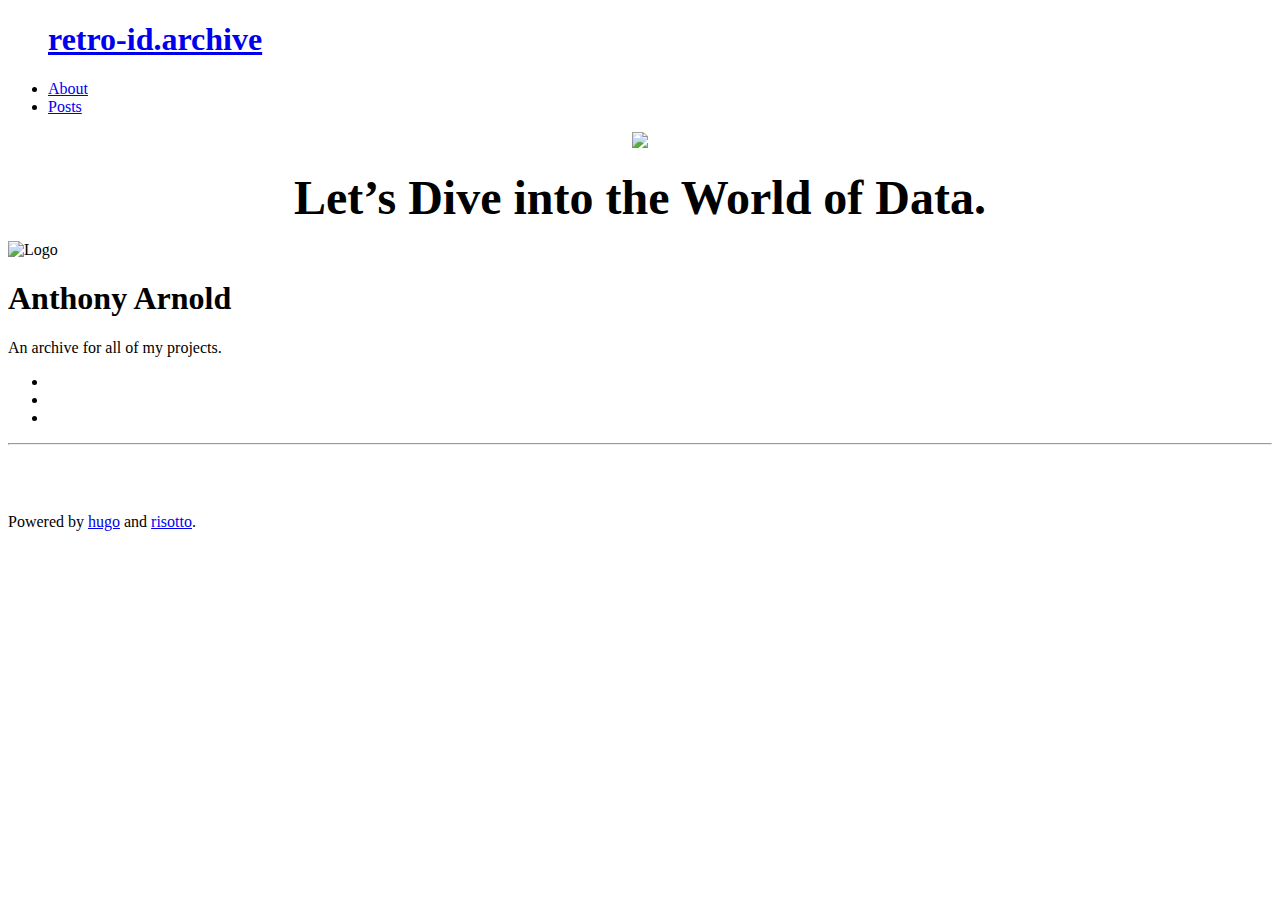
==== index.html @ fadcf189 "Update index.html" ====
<!DOCTYPE html>
<html lang="en">

    <head>
	<meta name="generator" content="Hugo 0.114.1"><title>retro-id.archive</title>
<meta name="description" content="An archive for all of my projects.">

<meta name="viewport" content="width=device-width, initial-scale=1">
<meta charset="UTF-8"/>



<link rel="stylesheet" href="https://cdnjs.cloudflare.com/ajax/libs/font-awesome/6.1.2/css/all.min.css" integrity="sha512-1sCRPdkRXhBV2PBLUdRb4tMg1w2YPf37qatUFeS7zlBy7jJI8Lf4VHwWfZZfpXtYSLy85pkm9GaYVYMfw5BC1A==" crossorigin="anonymous" />


<link rel="stylesheet" href="https://cdnjs.cloudflare.com/ajax/libs/academicons/1.9.1/css/academicons.min.css" integrity="sha512-b1ASx0WHgVFL5ZQhTgiPWX+68KjS38Jk87jg7pe+qC7q9YkEtFq0z7xCglv7qGIs/68d3mAp+StfC8WKC5SSAg==" crossorigin="anonymous" />


<link rel="stylesheet" href="https://arnoldant.github.io/website/css/palettes/tokyo-night-dark.css">
<link rel="stylesheet" href="https://arnoldant.github.io/website/css/risotto.css">
<link rel="stylesheet" href="https://arnoldant.github.io/website/css/custom.css">
</head>

    <body>
        <div class="page">

            <header class="page__header"><nav class="page__nav main-nav">
    <ul>
    <h1 class="page__logo"><a href="https://arnoldant.github.io/website" class="page__logo-inner">retro-id.archive</a></h1>
    
    
    <li class="main-nav__item"><a class="nav-main-item" href="https://arnoldant.github.io/website/about/" title="">About</a></li>
    
    <li class="main-nav__item"><a class="nav-main-item" href="https://arnoldant.github.io/website/posts/" title="Posts">Posts</a></li>
    
    </ul>
</nav>

</header>

            <section class="page__body">
    <p><center><img src="https://arnoldant.github.io/website/fish.png"> </center>  <br>
<center><strong><font size="11">Let&rsquo;s Dive into the World of Data.</font></strong></center></p>
		    


            </section>

            <section class="page__aside">
                <div class="aside__about">
<div class="aside__about">
    <img class="about__logo" src="https://arnoldant.github.io/website/images/IMG_1852.png" alt="Logo">
<h1 class="about__title">Anthony Arnold</h1>
<p class="about__description">An archive for all of my projects.</p>
</div>


<ul class="aside__social-links">
    
    <li>
        <a href="mailto:arnoldanthony310@gmail.com" rel="me" aria-label="Email" title="Email"><i class="fa-solid fa-envelope" aria-hidden="true"></i></a>&nbsp;
    </li>
    
    <li>
        <a href="https://github.com/arnoldant" rel="me" aria-label="GitHub" title="GitHub"><i class="fa-brands fa-github" aria-hidden="true"></i></a>&nbsp;
    </li>
    
    <li>
        <a href="https://public.tableau.com/app/profile/anthony.arnold" rel="me" aria-label="Tableau" title="Tableau"><i class="fa-solid fa-t" aria-hidden="true"></i></a>&nbsp;
    </li>
    
</ul>
</div>
                <hr>
                <div class="aside__content">
                </div>
            </section>

            <footer class="page__footer"><p>
    
    
    
    
    
    
      
    
      
    
    
    
</p>
<br /><br />
<p class="copyright"></p>
<p class="advertisement">Powered by <a href="https://gohugo.io/">hugo</a> and <a href="https://github.com/joeroe/risotto">risotto</a>.</p>
</footer>

        </div>
    </body>

</html>
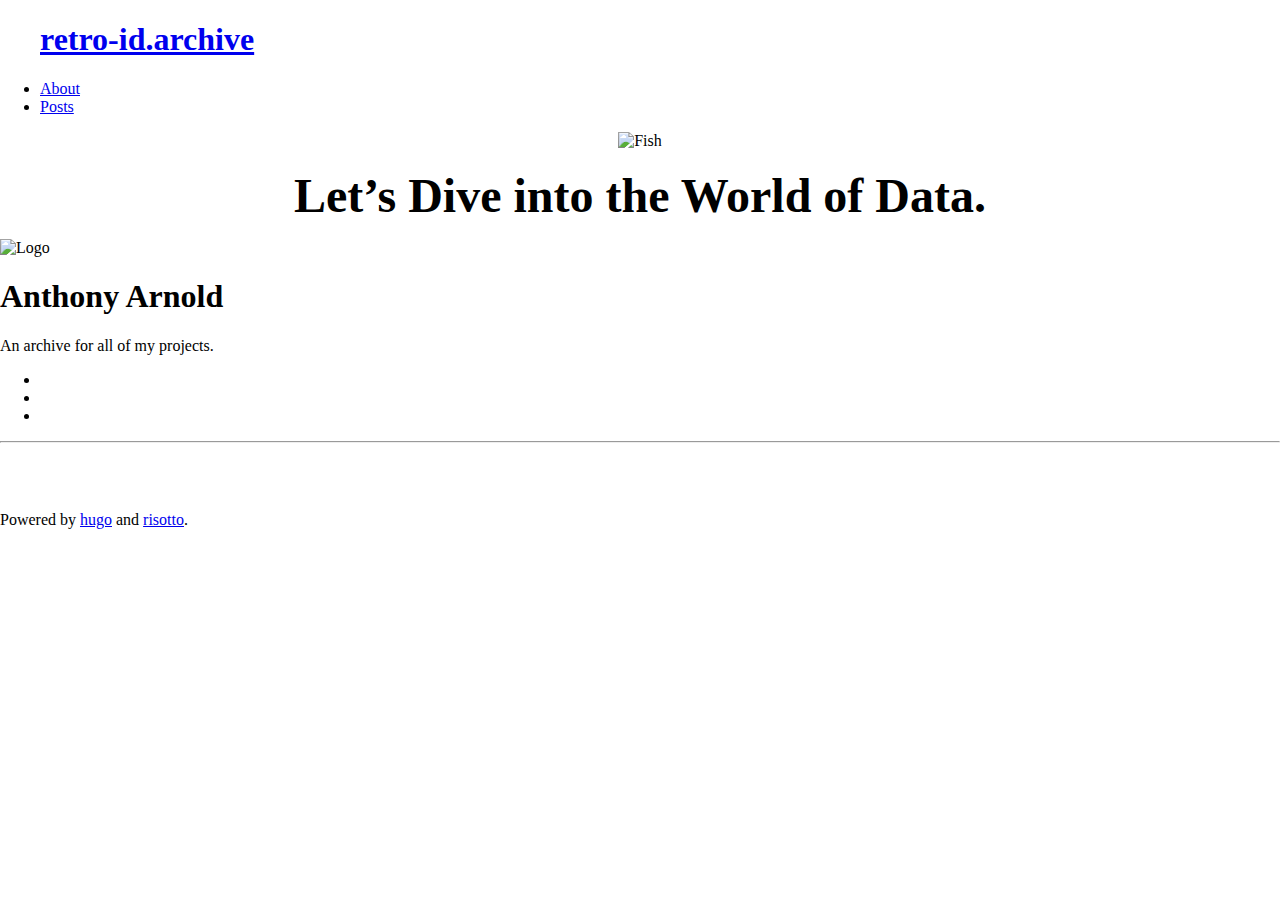
==== commit dec4f18a: "SIZEE" ====
--- a/index.html
+++ b/index.html
@@ -2,6 +2,36 @@
 <html lang="en">
 
     <head>
+        <style>
+            body, html {
+                margin: 0;
+                padding: 0;
+                height: 100%;
+                overflow: hidden;
+            }
+    
+            .fullscreen-image {
+                position: fixed;
+                top: 0;
+                left: 0;
+                width: 100%;
+                height: 100%;
+                object-fit: contain;
+                display: none;
+                justify-content: center;
+                align-items: center;
+                z-index: 9999;
+            }
+    
+            .fullscreen-image img {
+                max-width: 100%;
+                max-height: 100%;
+            }
+    
+            .fullscreen-image.active {
+                display: flex;
+            }
+        </style>
 	<meta name="generator" content="Hugo 0.114.1"><title>retro-id.archive</title>
 <meta name="description" content="An archive for all of my projects.">
 
@@ -22,6 +52,20 @@
 </head>
 
     <body>
+        <div class="fullscreen-image" id="fullscreenImage">
+            <img src="bubbles.gif" alt="Bubbles">
+        </div>
+
+        <script>
+            function openFullscreen() {
+                var fullscreenImage = document.getElementById('fullscreenImage');
+                fullscreenImage.classList.add('active');
+                setTimeout(function() {
+                    fullscreenImage.classList.remove('active');
+                }, 1000); // Show for 5 seconds
+            }
+        </script>
+
         <div class="page">
 
             <header class="page__header"><nav class="page__nav main-nav">
@@ -39,7 +83,7 @@
 </header>
 
             <section class="page__body">
-    <p><center><img src="https://arnoldant.github.io/website/fish.png"> </center>  <br>
+    <p><center><img src="https://arnoldant.github.io/website/fish.gif"alt="Fish" onclick="openFullscreen()" style="cursor: pointer;"> </center>  <br>
 <center><strong><font size="11">Let&rsquo;s Dive into the World of Data.</font></strong></center></p>
 		    
 
@@ -96,6 +140,8 @@
 </footer>
 
         </div>
+
+        
     </body>
 
 </html>
